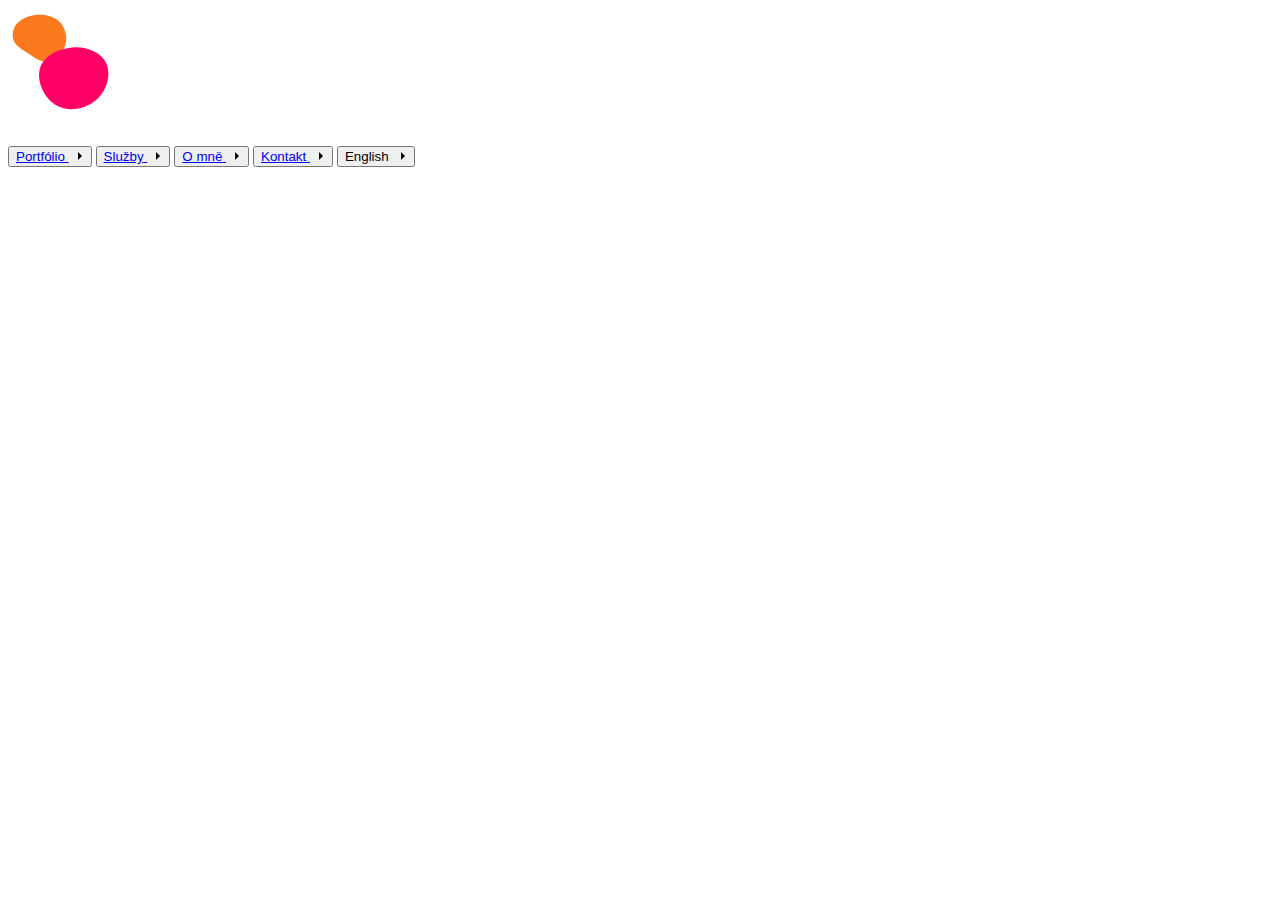
==== en.html @ 22e035d7 "Add files via upload" ====
<!DOCTYPE html>
<html lang="cs">
  <head>
    <meta charset="UTF-8" />
    <meta name="viewport" content="width=device-width, initial-scale=1.0" />
    <link rel="stylesheet" href="en.css" />
    <link
      href="https://fonts.googleapis.com/css2?family=Montserrat:ital,wght@0,100..900;1,100..900&display=swap"
      rel="stylesheet"
    />
    <title>Document</title>
  </head>
  <body>
    <div class="top-bar">
      <div class="logo" onclick="odeslat()">
        <a href="index.html">
          <svg
            width="131"
            height="134"
            viewBox="0 0 131 134"
            fill="none"
            xmlns="http://www.w3.org/2000/svg"
          >
            <path
              d="M51.4415 13.7808C55.5034 17.7646 58.1682 23.6707 58.2615 29.822C58.3548 35.9733 55.8766 42.3698 51.5031 46.8224C47.1532 51.3132 40.9008 53.891 35.3851 53.1855C29.8621 52.511 25.0994 48.5912 19.9134 45.2243C14.7583 41.8646 9.2108 39.0651 6.55666 34.3678C3.90252 29.6705 4.1727 23.0827 7.01318 18.2057C9.85366 13.3287 15.2572 10.1933 20.5733 8.40675C25.9203 6.62745 31.1653 6.2588 36.5283 7.05891C41.8985 7.82811 47.3722 9.82788 51.4415 13.7808Z"
              fill="#FC7A1E"
            />
            <path
              d="M98.3943 55.4706C103.281 66.3834 99.1357 82.2788 88.4474 91.8052C77.7592 101.332 60.5728 104.436 48.191 97.3423C35.8542 90.1957 28.273 72.8552 31.9534 60.3676C35.6337 47.8801 50.4774 40.2533 64.9317 39.3991C79.3899 38.5941 93.4549 44.5126 98.3943 55.4706Z"
              fill="#FF0066"
            />
          </svg>
        </a>
      </div>
    </div>
    <div class="zarovnanitlacitek">
      <!-- From Uiverse.io by alexmaracinaru -->
      <button class="cta">
        <a href="portfolio.html">
          <span>Portfólio</span>
          <svg width="15px" height="10px" viewBox="0 0 13 10">
            <path d="M1,5 L11,5"></path>
            <polyline points="8 1 12 5 8 9"></polyline>
          </svg>
        </a>
      </button>
      <button class="cta">
        <a href="sluzby.html">
          <span>Služby</span>
          <svg width="15px" height="10px" viewBox="0 0 13 10">
            <path d="M1,5 L11,5"></path>
            <polyline points="8 1 12 5 8 9"></polyline>
          </svg>
        </a>
      </button>
      <button class="cta">
        <a href="omne.html">
          <span>O mně</span>
          <svg width="15px" height="10px" viewBox="0 0 13 10">
            <path d="M1,5 L11,5"></path>
            <polyline points="8 1 12 5 8 9"></polyline>
          </svg>
        </a>
      </button>
      <button class="cta">
        <a href="kontakty.html">
          <span>Kontakt</span>
          <svg width="15px" height="10px" viewBox="0 0 13 10">
            <path d="M1,5 L11,5"></path>
            <polyline points="8 1 12 5 8 9"></polyline>
          </svg>
        </a>
      </button>
      <button class="en">
      <a href="en.html"></a>
        <span>English</span>
        <svg width="15px" height="10px" viewBox="0 0 13 10">
          <path d="M1,5 L11,5"></path>
          <polyline points="8 1 12 5 8 9"></polyline>
        </svg>
      </a>
      </button>
    </div>
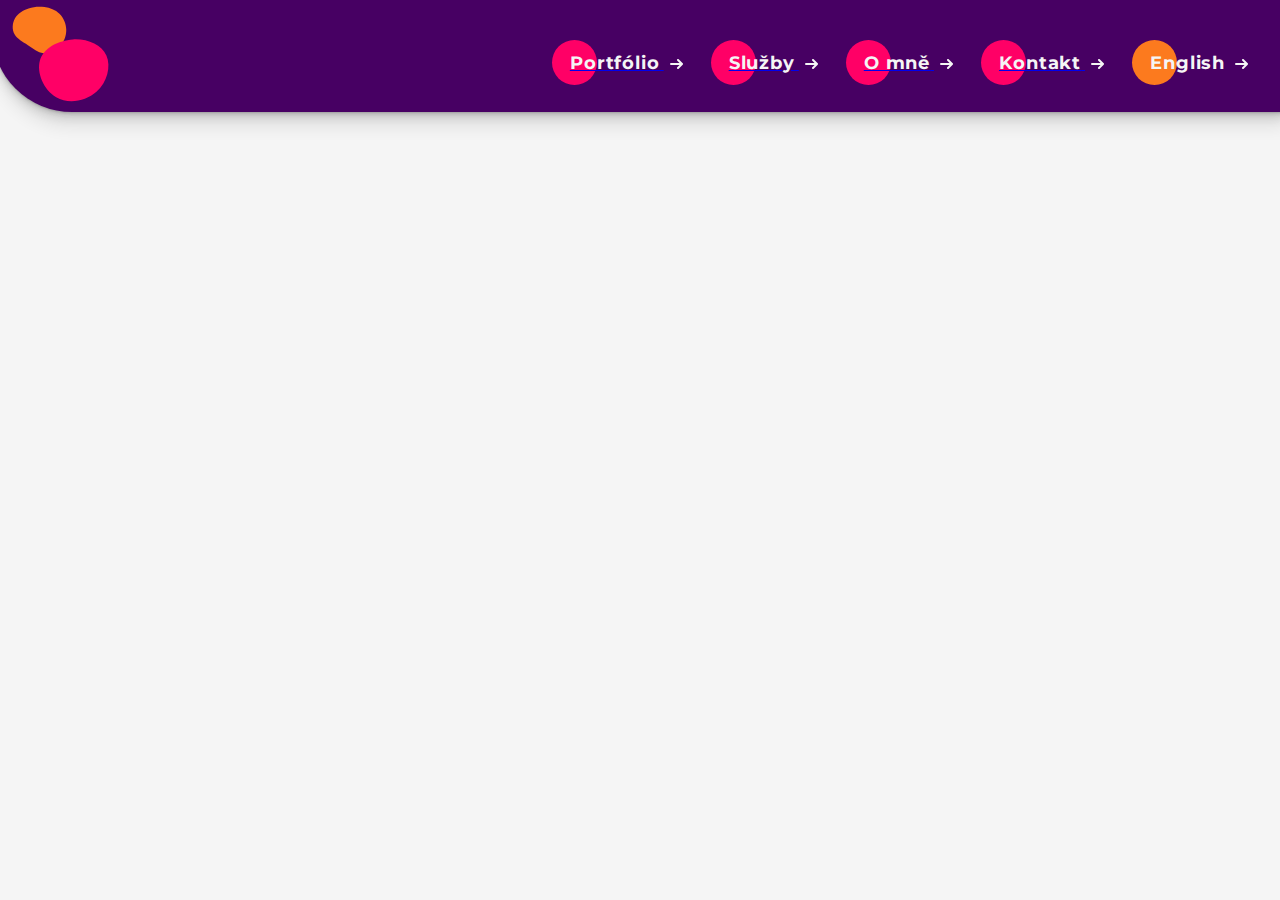
==== commit 04157ba8: "Add files via upload" ====
--- a/en.html
+++ b/en.html
@@ -11,30 +11,30 @@
     <title>Document</title>
   </head>
   <body>
+    <div class="logo" onclick="odeslat()">
+      <a href="index.html">
+        <svg
+          width="131"
+          height="134"
+          viewBox="0 0 131 134"
+          fill="none"
+          xmlns="http://www.w3.org/2000/svg"
+        >
+          <path
+            d="M51.4415 13.7808C55.5034 17.7646 58.1682 23.6707 58.2615 29.822C58.3548 35.9733 55.8766 42.3698 51.5031 46.8224C47.1532 51.3132 40.9008 53.891 35.3851 53.1855C29.8621 52.511 25.0994 48.5912 19.9134 45.2243C14.7583 41.8646 9.2108 39.0651 6.55666 34.3678C3.90252 29.6705 4.1727 23.0827 7.01318 18.2057C9.85366 13.3287 15.2572 10.1933 20.5733 8.40675C25.9203 6.62745 31.1653 6.2588 36.5283 7.05891C41.8985 7.82811 47.3722 9.82788 51.4415 13.7808Z"
+            fill="#FC7A1E"
+          />
+          <path
+            d="M98.3943 55.4706C103.281 66.3834 99.1357 82.2788 88.4474 91.8052C77.7592 101.332 60.5728 104.436 48.191 97.3423C35.8542 90.1957 28.273 72.8552 31.9534 60.3676C35.6337 47.8801 50.4774 40.2533 64.9317 39.3991C79.3899 38.5941 93.4549 44.5126 98.3943 55.4706Z"
+            fill="#FF0066"
+          />
+        </svg>
+      </a>
+    </div>
     <div class="top-bar">
-      <div class="logo" onclick="odeslat()">
-        <a href="index.html">
-          <svg
-            width="131"
-            height="134"
-            viewBox="0 0 131 134"
-            fill="none"
-            xmlns="http://www.w3.org/2000/svg"
-          >
-            <path
-              d="M51.4415 13.7808C55.5034 17.7646 58.1682 23.6707 58.2615 29.822C58.3548 35.9733 55.8766 42.3698 51.5031 46.8224C47.1532 51.3132 40.9008 53.891 35.3851 53.1855C29.8621 52.511 25.0994 48.5912 19.9134 45.2243C14.7583 41.8646 9.2108 39.0651 6.55666 34.3678C3.90252 29.6705 4.1727 23.0827 7.01318 18.2057C9.85366 13.3287 15.2572 10.1933 20.5733 8.40675C25.9203 6.62745 31.1653 6.2588 36.5283 7.05891C41.8985 7.82811 47.3722 9.82788 51.4415 13.7808Z"
-              fill="#FC7A1E"
-            />
-            <path
-              d="M98.3943 55.4706C103.281 66.3834 99.1357 82.2788 88.4474 91.8052C77.7592 101.332 60.5728 104.436 48.191 97.3423C35.8542 90.1957 28.273 72.8552 31.9534 60.3676C35.6337 47.8801 50.4774 40.2533 64.9317 39.3991C79.3899 38.5941 93.4549 44.5126 98.3943 55.4706Z"
-              fill="#FF0066"
-            />
-          </svg>
-        </a>
-      </div>
     </div>
     <div class="zarovnanitlacitek">
-      <!-- From Uiverse.io by alexmaracinaru -->
+     
       <button class="cta">
         <a href="portfolio.html">
           <span>Portfólio</span>
@@ -72,12 +72,12 @@
         </a>
       </button>
       <button class="en">
-      <a href="en.html"></a>
-        <span>English</span>
-        <svg width="15px" height="10px" viewBox="0 0 13 10">
-          <path d="M1,5 L11,5"></path>
-          <polyline points="8 1 12 5 8 9"></polyline>
-        </svg>
-      </a>
+        <a href="en.html"></a>
+         <span>English</span>
+         <svg width="15px" height="10px" viewBox="0 0 13 10">
+            <path d="M1,5 L11,5"></path>
+            <polyline points="8 1 12 5 8 9"></polyline>
+         </svg>
+       </a>
       </button>
     </div>--- a/en.css
+++ b/en.css
@@ -0,0 +1,202 @@
+:root {
+  background-color: #f5f5f5;
+  font-family: "Montserrat", sans-serif;
+}
+
+.top-bar {
+  width: 101%;
+  height: 8.5rem;
+  background-color: #470063;
+  border-bottom-left-radius: 5rem;
+  box-shadow: 0 1px 1px hsl(0deg 0% 0% / 0.075),
+    0 2px 2px hsl(0deg 0% 0% / 0.075), 0 4px 4px hsl(0deg 0% 0% / 0.075),
+    0 8px 8px hsl(0deg 0% 0% / 0.075), 0 16px 16px hsl(0deg 0% 0% / 0.075);
+  z-index: -2;
+  position: absolute;
+  margin-top: -2rem;
+  margin-left: -1rem;
+}
+.logo {
+  position: absolute;
+  z-index: +7;
+  top: 0px;
+}
+.zarovnanitlacitek {
+  text-align: right;
+  z-index: -1;
+  padding-top: 2rem;
+}
+
+.cta {
+  position: relative;
+  margin: auto;
+  padding: 12px 18px;
+  transition: all 0.2s ease;
+  border: none;
+  background: none;
+  cursor: pointer;
+  gap: 3rem;
+}
+
+.cta:before {
+  content: "";
+  position: absolute;
+  top: 0;
+  left: 0;
+  display: block;
+  border-radius: 50px;
+  background: #ff0066;
+  width: 45px;
+  height: 45px;
+  transition: all 0.3s ease;
+}
+
+.cta span {
+  position: relative;
+  font-family: "Montserrat", sans-serif;
+  font-size: 18px;
+  font-weight: 700;
+  letter-spacing: 0.05em;
+  color: #f5f5f5;
+  gap: 1rem;
+}
+
+.cta svg {
+  position: relative;
+  top: 0;
+  margin-left: 10px;
+  fill: none;
+  stroke-linecap: round;
+  stroke-linejoin: round;
+  stroke: #f5f5f5;
+  stroke-width: 2;
+  transform: translateX(-5px);
+  transition: all 0.3s ease;
+}
+
+.cta:hover:before {
+  width: 100%;
+  background: #ff0066;
+}
+
+.cta:hover svg {
+  transform: translateX(0);
+}
+
+.cta:active {
+  transform: scale(0.95);
+}
+.cta {
+  position: relative;
+  margin: auto;
+  padding: 12px 18px;
+  transition: all 0.2s ease;
+  border: none;
+  background: none;
+  cursor: pointer;
+}
+
+.cta:before {
+  content: "";
+  position: absolute;
+  top: 0;
+  left: 0;
+  display: block;
+  border-radius: 50px;
+  background: #ff0066;
+  width: 45px;
+  height: 45px;
+  transition: all 0.3s ease;
+}
+
+.cta span {
+  position: relative;
+  font-family: "Montserrat", sans-serif;
+  font-size: 18px;
+  font-weight: 700;
+  letter-spacing: 0.05em;
+  color: #f5f5f5;
+}
+
+.cta svg {
+  position: relative;
+  top: 0;
+  margin-left: 10px;
+  fill: none;
+  stroke-linecap: round;
+  stroke-linejoin: round;
+  stroke: #f5f5f5;
+  stroke-width: 2;
+  transform: translateX(-5px);
+  transition: all 0.3s ease;
+}
+
+.cta:hover:before {
+  width: 100%;
+  background: #ff0066;
+}
+
+.cta:hover svg {
+  transform: translateX(0);
+}
+
+.cta:active {
+  transform: scale(0.95);
+}
+.en {
+  position: relative;
+  margin: auto;
+  padding: 12px 18px;
+  transition: all 0.2s ease;
+  border: none;
+  background: none;
+  cursor: pointer;
+}
+
+.en:before {
+  content: "";
+  position: absolute;
+  top: 0;
+  left: 0;
+  display: block;
+  border-radius: 50px;
+  background: #fc7a1e;
+  width: 45px;
+  height: 45px;
+  transition: all 0.3s ease;
+}
+
+.en span {
+  position: relative;
+  font-family: "Montserrat", sans-serif;
+  font-size: 18px;
+  font-weight: 700;
+  letter-spacing: 0.05em;
+  color: #f5f5f5;
+}
+
+.en svg {
+  position: relative;
+  top: 0;
+  margin-left: 10px;
+  fill: none;
+  stroke-linecap: round;
+  stroke-linejoin: round;
+  stroke: #f5f5f5;
+  stroke-width: 2;
+  transform: translateX(-5px);
+  transition: all 0.3s ease;
+}
+
+.en:hover:before {
+  width: 100%;
+  background: #fc7a1e;
+}
+
+.en:hover svg {
+  transform: translateX(0);
+}
+
+.en:active {
+  transform: scale(0.95);
+}
